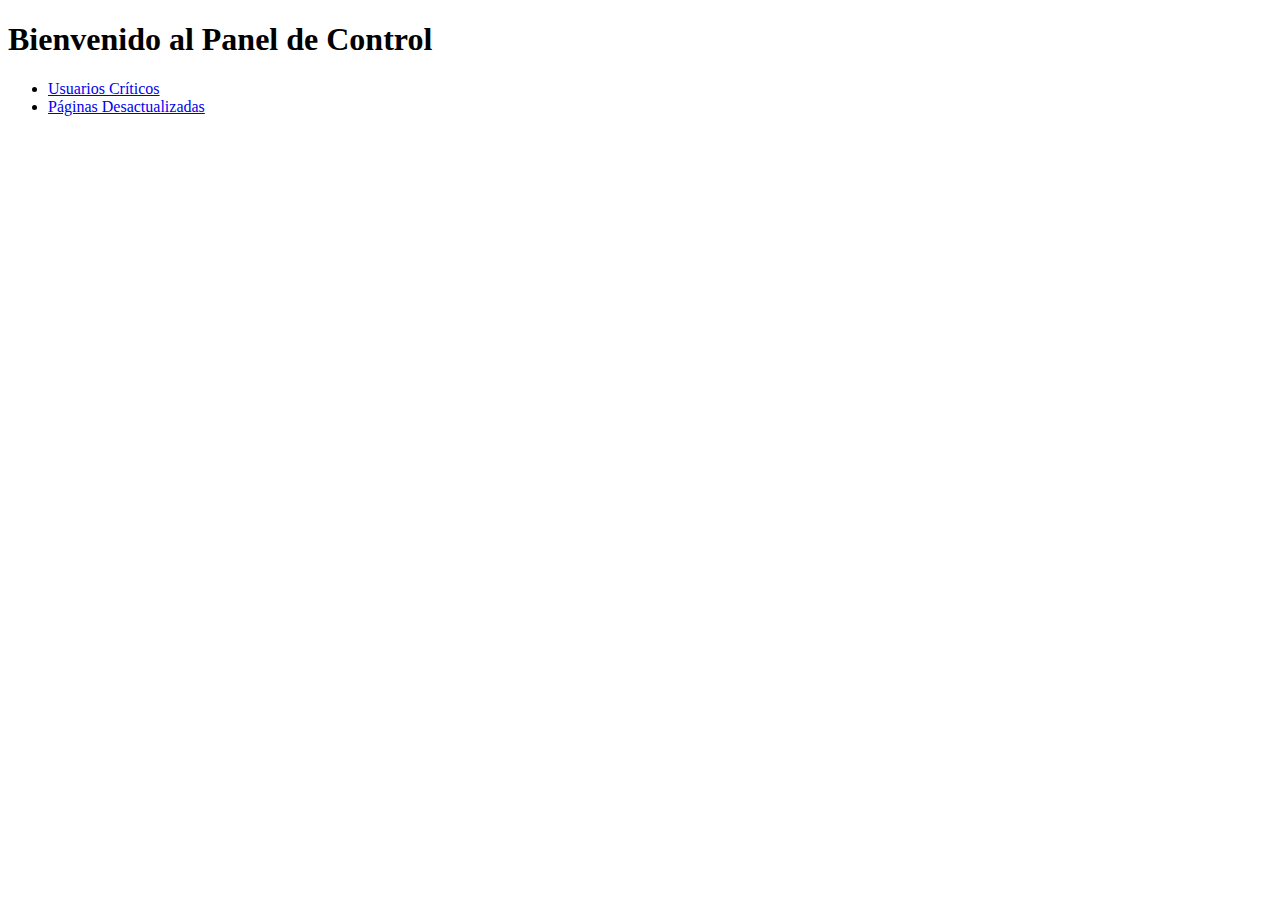
==== Templates/index.html @ 32e05450 "carpetas que faltaban" ====
<!DOCTYPE html>
<html lang="en">
<head>
    <meta charset="UTF-8">
    <meta name="viewport" content="width=device-width, initial-scale=1.0">
    <title>Panel de Control</title>
</head>
<body>
    <h1>Bienvenido al Panel de Control</h1>
    <ul>
        <li><a href="/usuarios_criticos">Usuarios Críticos</a></li>
        <li><a href="/paginas_desactualizadas">Páginas Desactualizadas</a></li>
    </ul>

</body>
</html>
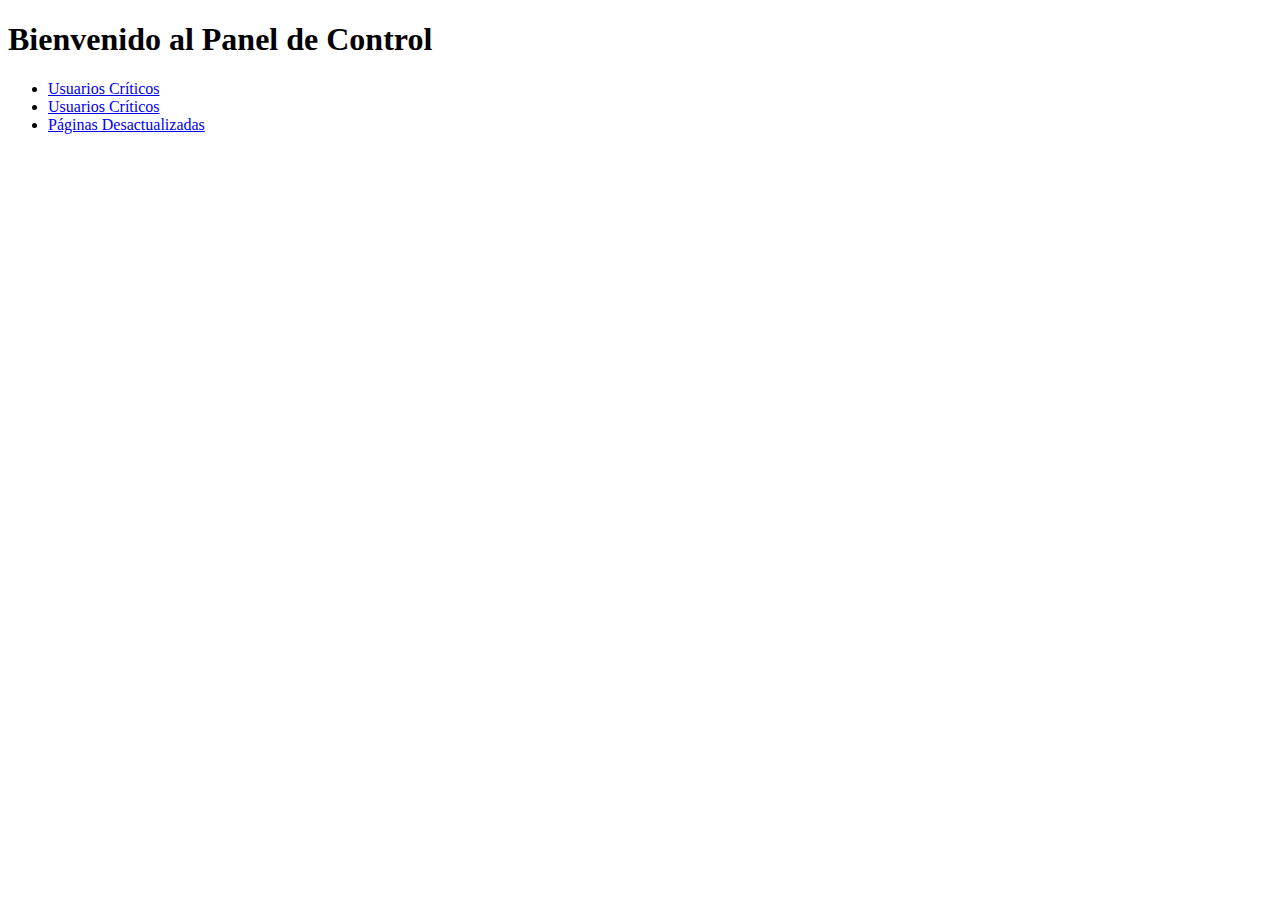
==== commit a6188c4c: "login" ====
--- a/Templates/index.html
+++ b/Templates/index.html
@@ -9,7 +9,9 @@
     <h1>Bienvenido al Panel de Control</h1>
     <ul>
         <li><a href="/usuarios_criticos">Usuarios Críticos</a></li>
+        <li><a href="/login/login.html">Usuarios Críticos</a></li>
         <li><a href="/paginas_desactualizadas">Páginas Desactualizadas</a></li>
+
     </ul>
 
 </body>
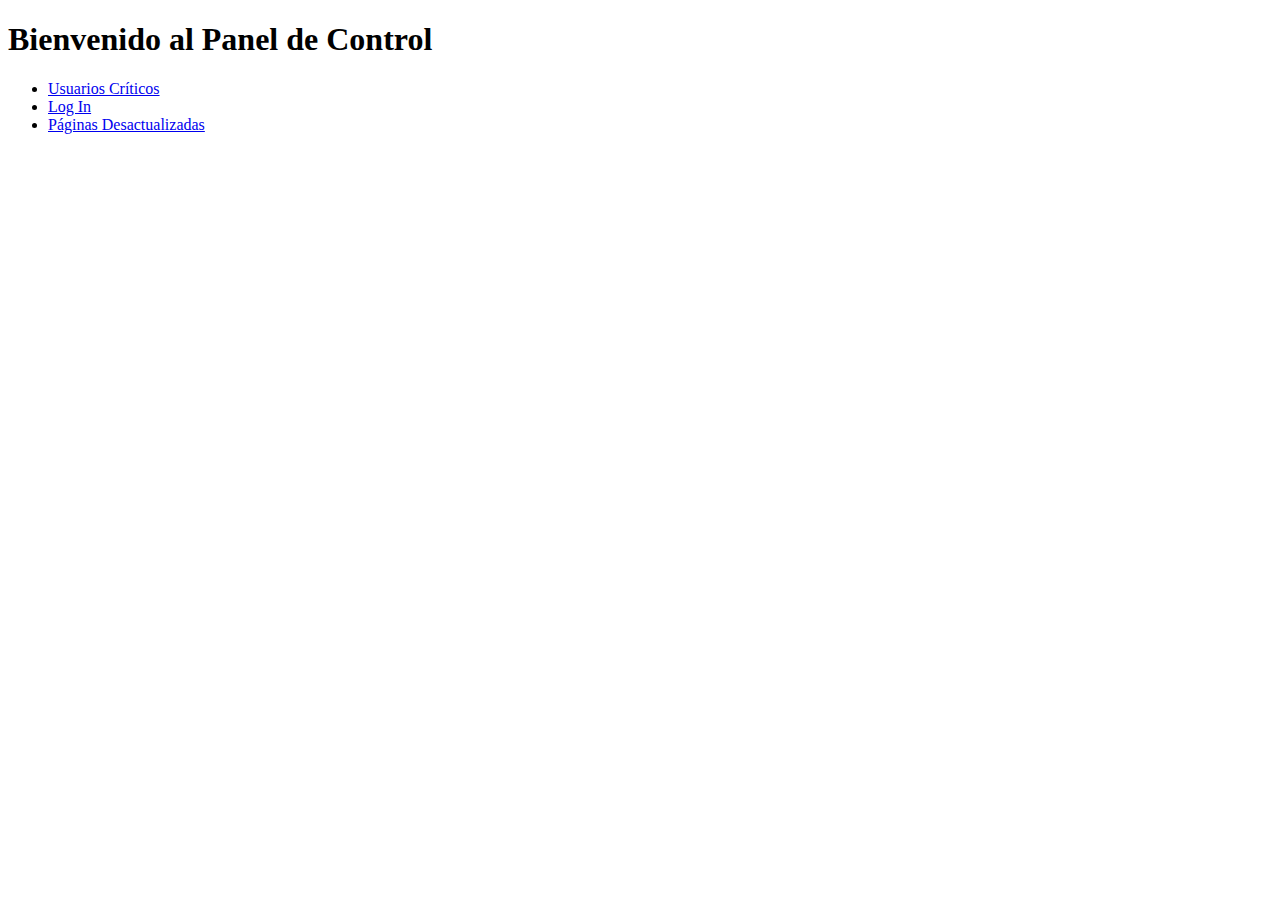
==== commit 0882542f: "fixlogin" ====
--- a/Templates/index.html
+++ b/Templates/index.html
@@ -9,7 +9,7 @@
     <h1>Bienvenido al Panel de Control</h1>
     <ul>
         <li><a href="/usuarios_criticos">Usuarios Críticos</a></li>
-        <li><a href="/login/login.html">Usuarios Críticos</a></li>
+        <li><a href="/showLogin">Log In</a></li>
         <li><a href="/paginas_desactualizadas">Páginas Desactualizadas</a></li>
 
     </ul>
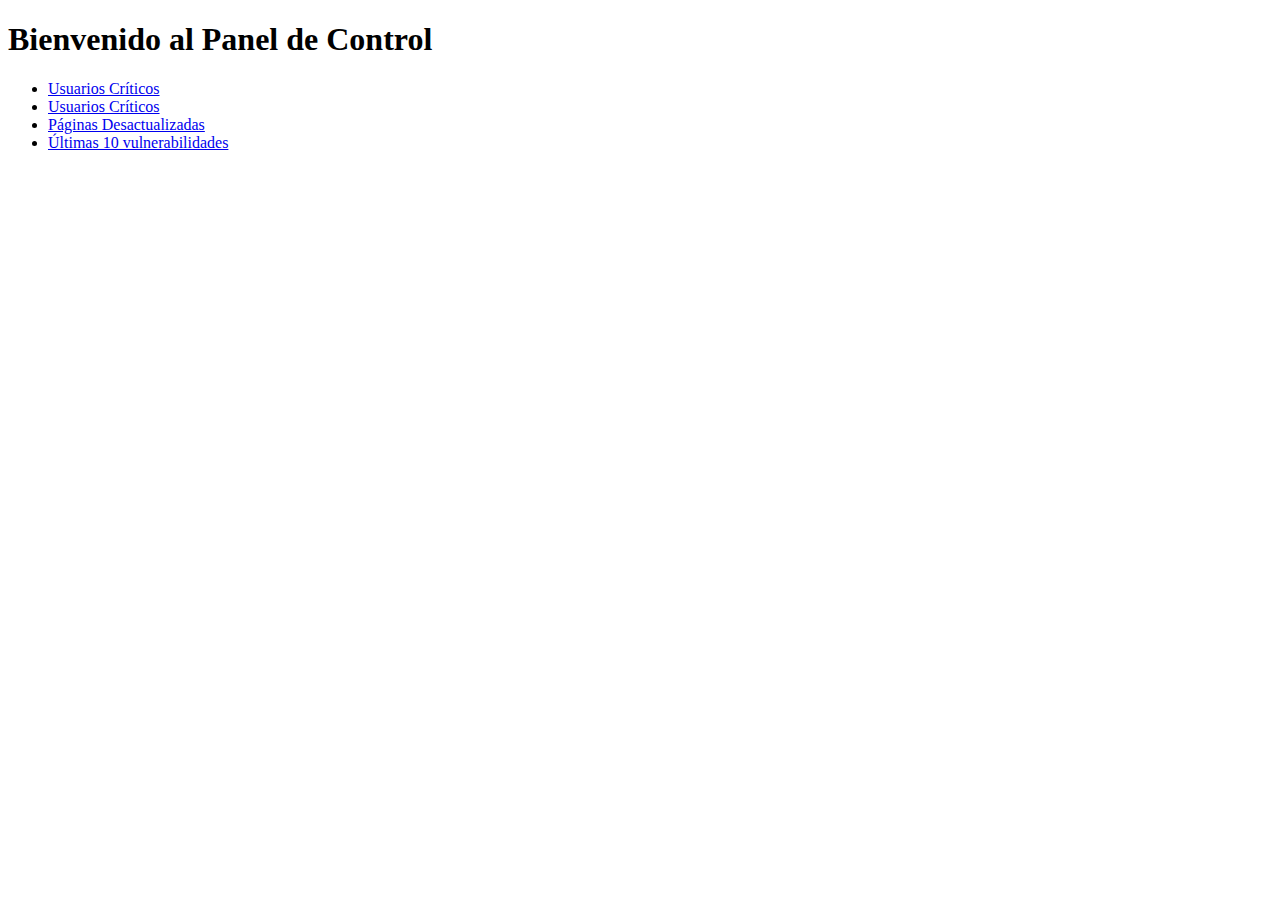
==== commit b74906b6: "ejercicio3" ====
--- a/Templates/index.html
+++ b/Templates/index.html
@@ -9,8 +9,9 @@
     <h1>Bienvenido al Panel de Control</h1>
     <ul>
         <li><a href="/usuarios_criticos">Usuarios Críticos</a></li>
-        <li><a href="/showLogin">Log In</a></li>
+        <li><a href="/login/login.html">Usuarios Críticos</a></li>
         <li><a href="/paginas_desactualizadas">Páginas Desactualizadas</a></li>
+        <li><a href="/lastVulnerabilities">Últimas 10 vulnerabilidades</a></li>
 
     </ul>
 
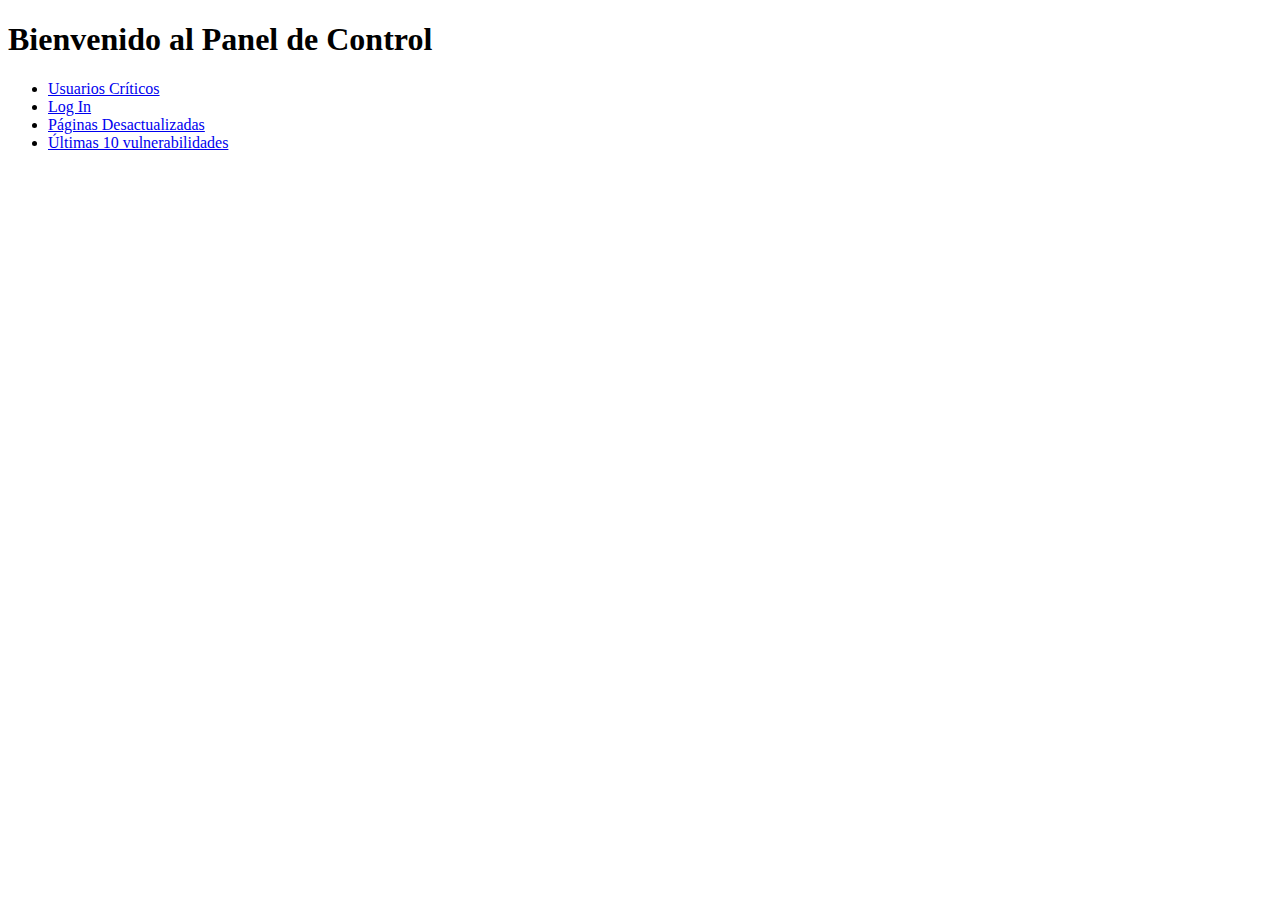
==== commit 17c9e1f7: "ejercicio3" ====
--- a/Templates/index.html
+++ b/Templates/index.html
@@ -9,7 +9,7 @@
     <h1>Bienvenido al Panel de Control</h1>
     <ul>
         <li><a href="/usuarios_criticos">Usuarios Críticos</a></li>
-        <li><a href="/login/login.html">Usuarios Críticos</a></li>
+        <li><a href="/showLogin">Log In</a></li>
         <li><a href="/paginas_desactualizadas">Páginas Desactualizadas</a></li>
         <li><a href="/lastVulnerabilities">Últimas 10 vulnerabilidades</a></li>
 
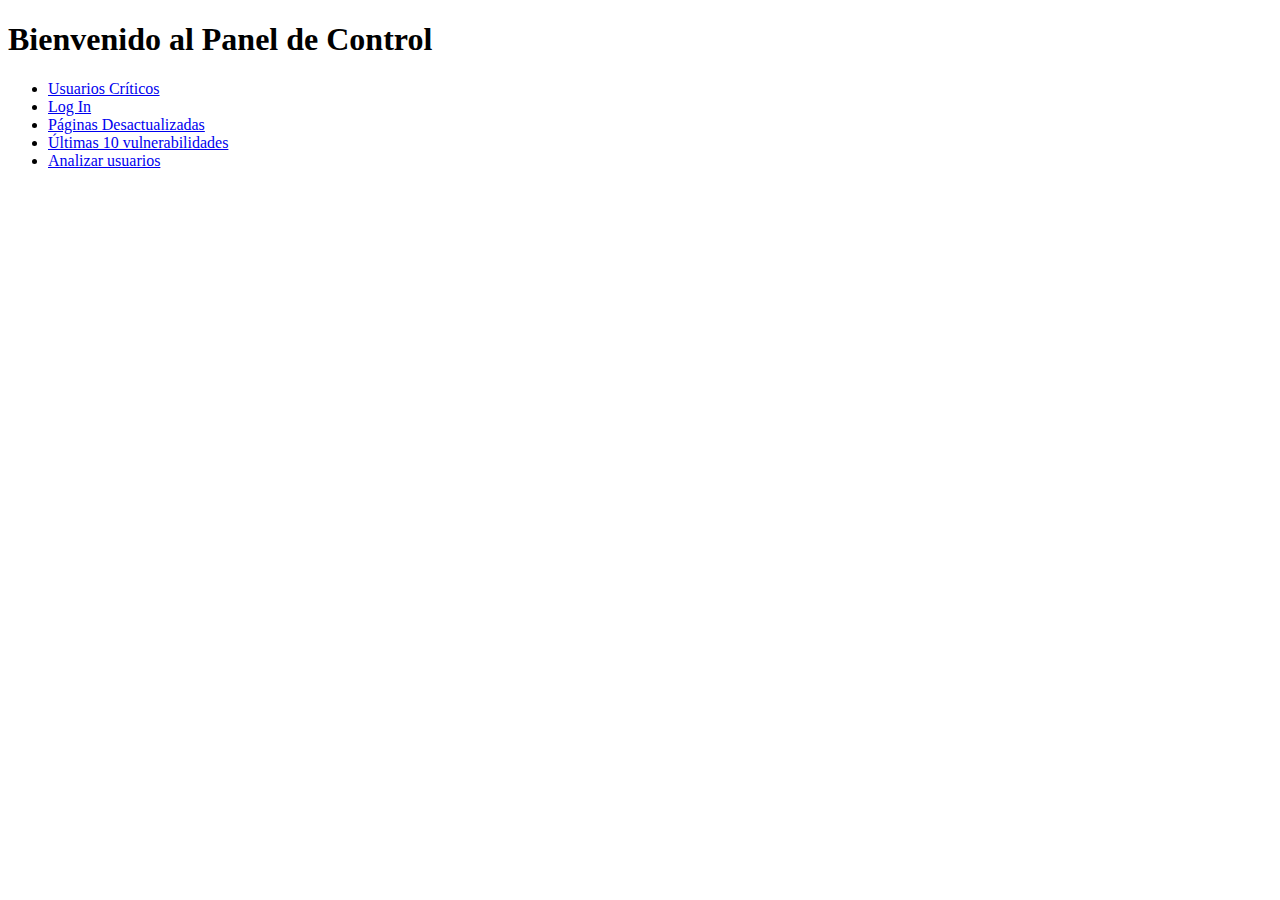
==== commit c0ae1607: "update 5" ====
--- a/Templates/index.html
+++ b/Templates/index.html
@@ -12,6 +12,7 @@
         <li><a href="/showLogin">Log In</a></li>
         <li><a href="/paginas_desactualizadas">Páginas Desactualizadas</a></li>
         <li><a href="/lastVulnerabilities">Últimas 10 vulnerabilidades</a></li>
+        <li><a href="/analizarUsuario">Analizar usuarios</a></li>
 
     </ul>
 
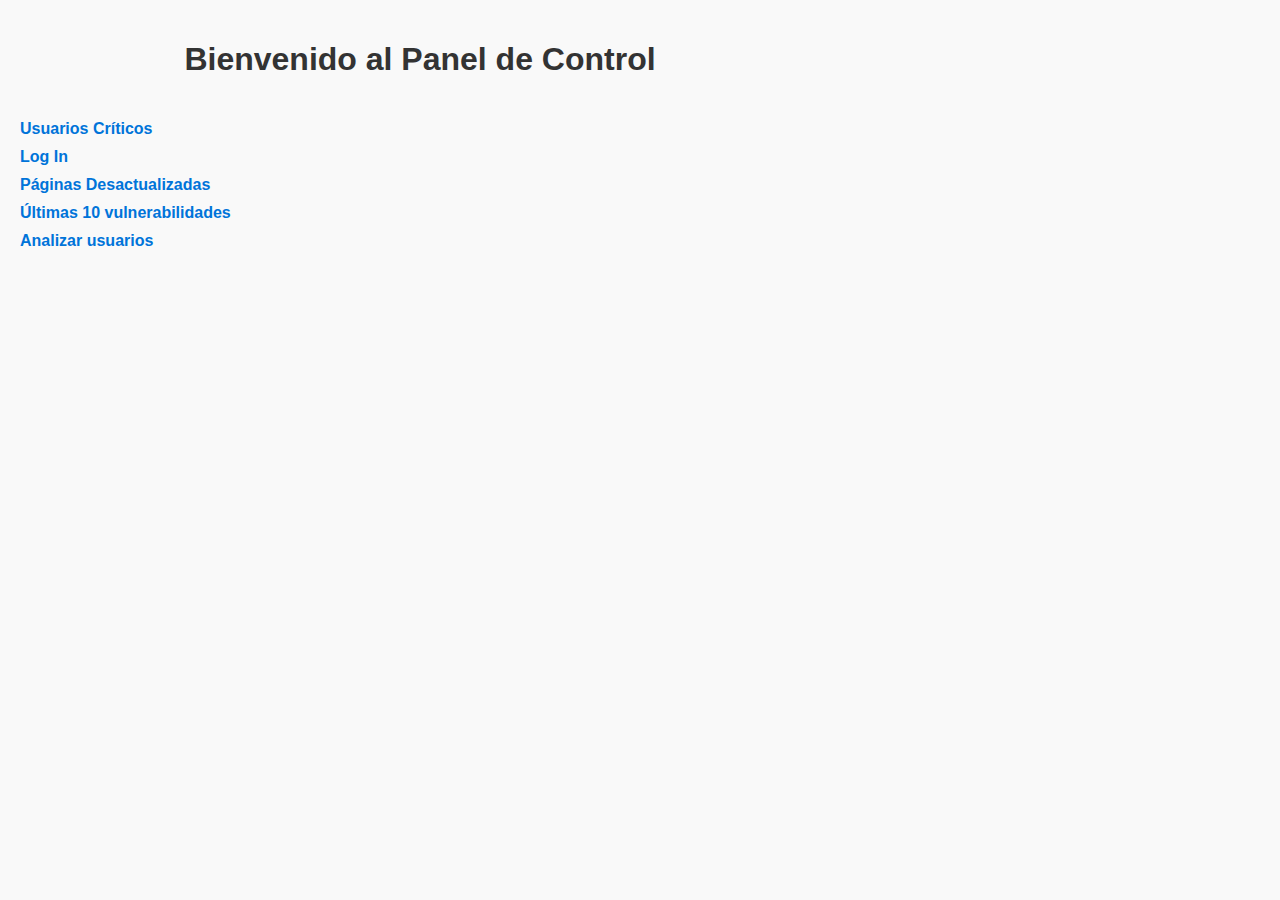
==== commit 6435133b: "update style css index" ====
--- a/Templates/index.html
+++ b/Templates/index.html
@@ -3,6 +3,7 @@
 <head>
     <meta charset="UTF-8">
     <meta name="viewport" content="width=device-width, initial-scale=1.0">
+        <link rel="stylesheet" href="/static/css/styleIndex.css">
     <title>Panel de Control</title>
 </head>
 <body>
--- a/static/css/styleIndex.css
+++ b/static/css/styleIndex.css
@@ -0,0 +1,32 @@
+body {
+    font-family: Arial, sans-serif;
+    background-color: #f9f9f9;
+    margin: 0 auto;
+    padding: 0;
+    max-width: 800px;
+    margin-left: 20px;
+}
+title{
+    text-align: center;
+}
+h1 {
+    color: #333;
+    text-align: center;
+    padding: 20px;
+}
+ul {
+    list-style: none;
+    padding: 0;
+    margin: 0;
+}
+li {
+    margin-bottom: 10px;
+}
+a {
+    text-decoration: none;
+    color: #0074d9;
+    font-weight: bold;
+}
+a:hover {
+    text-decoration: underline;
+}